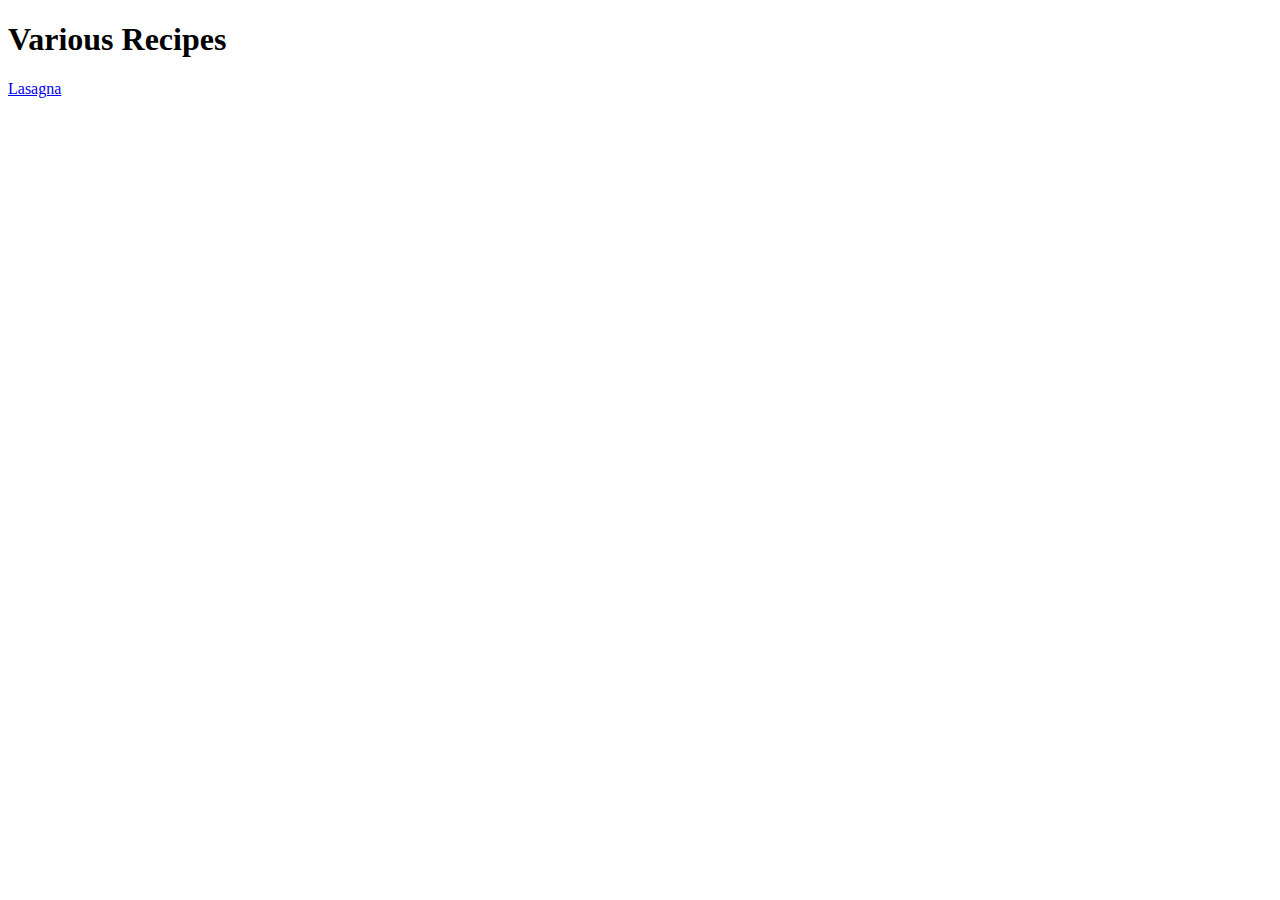
==== index.html @ 20cca654 "The recipe website" ====
<!DOCTYPE html>
<html lang="en">
<head>
    <meta charset="UTF-8">
    <meta http-equiv="X-UA-Compatible" content="IE=edge">
    <meta name="viewport" content="width=device-width, initial-scale=1.0">
    <title>The Website of Recipes</title>
</head>
<body>
    <h1>Various Recipes</h1>
    <a href = "./recipes/lasagna.html">Lasagna</a>
</body>
</html>
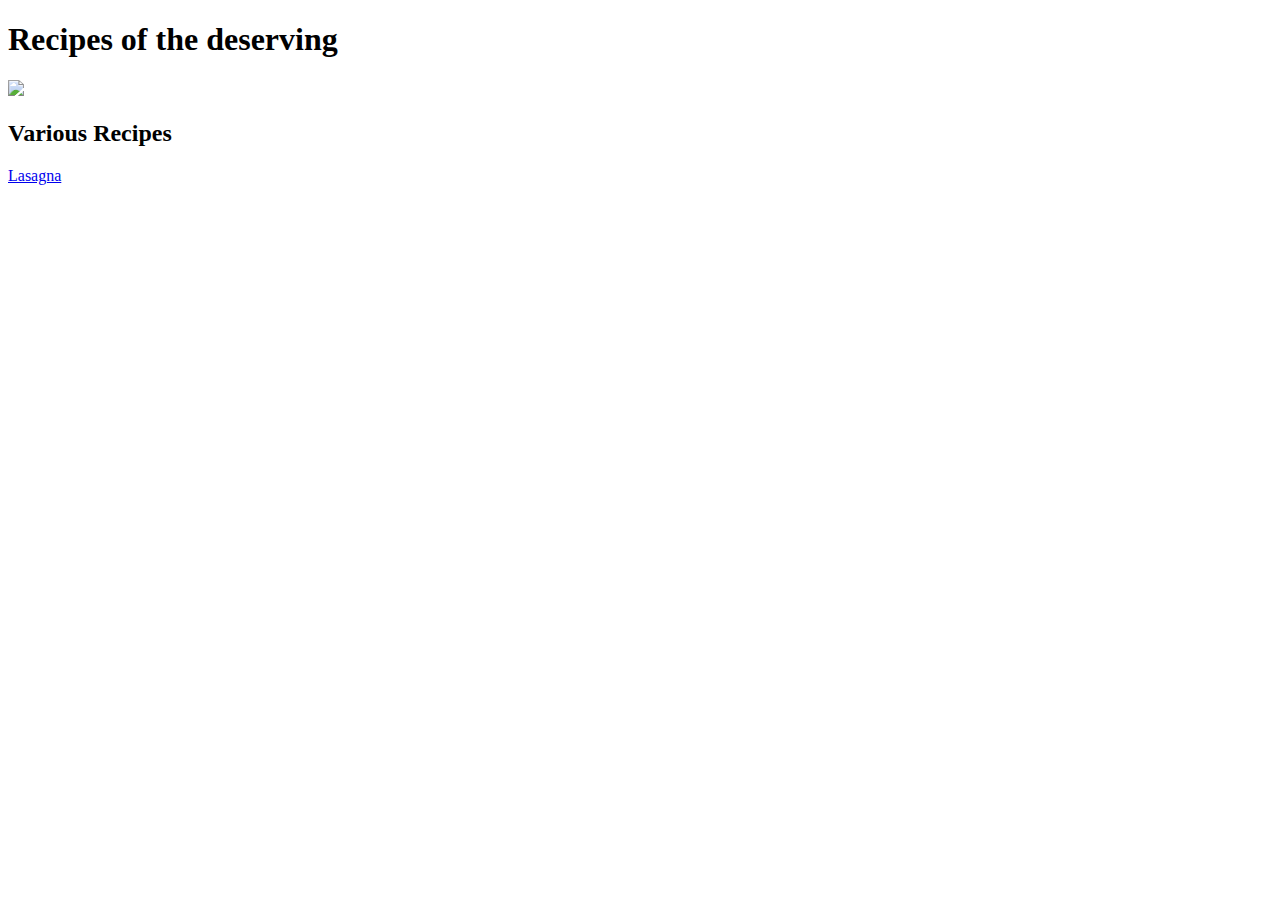
==== commit 9e59c975: "The recipe website" ====
--- a/index.html
+++ b/index.html
@@ -7,7 +7,9 @@
     <title>The Website of Recipes</title>
 </head>
 <body>
-    <h1>Various Recipes</h1>
+    <h1>Recipes of the deserving</h1>
+    <img src = "https://i0.wp.com/innonthesquare.net/wp-content/uploads/2019/10/culinary-created-self-made-chef-blog.jpg?fit=1030%2C387&ssl=1">
+    <h2>Various Recipes</h2>
     <a href = "./recipes/lasagna.html">Lasagna</a>
 </body>
 </html>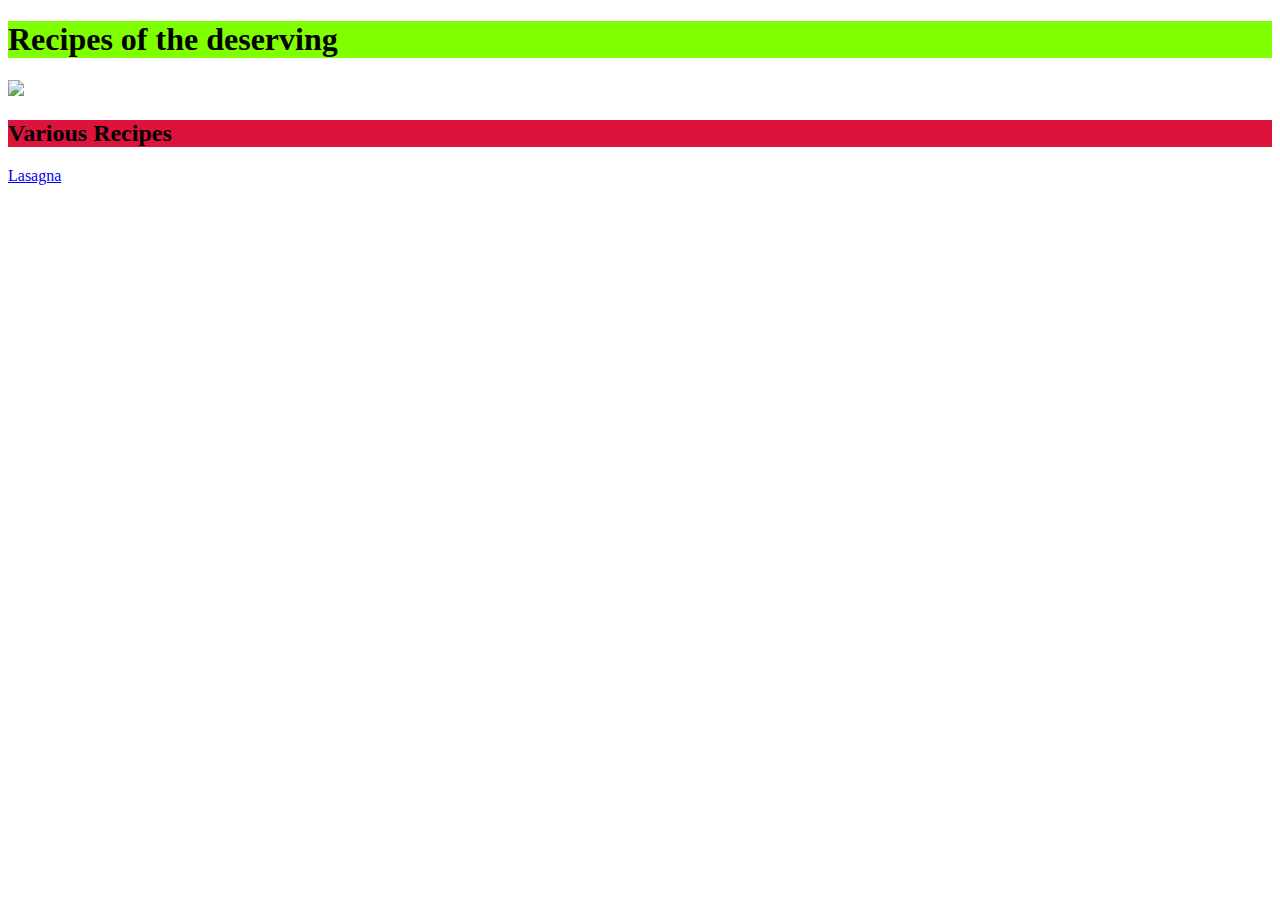
==== commit 448dd9c4: "adding basic css to homepage" ====
--- a/index.html
+++ b/index.html
@@ -4,12 +4,13 @@
     <meta charset="UTF-8">
     <meta http-equiv="X-UA-Compatible" content="IE=edge">
     <meta name="viewport" content="width=device-width, initial-scale=1.0">
-    <title>The Website of Recipes</title>
+    <title>Recipe Incarnation</title>
+    <link rel="stylesheet" href="styles.css"> 
 </head>
 <body>
-    <h1>Recipes of the deserving</h1>
+    <h1 class = "heading">Recipes of the deserving</h1>
     <img src = "https://i0.wp.com/innonthesquare.net/wp-content/uploads/2019/10/culinary-created-self-made-chef-blog.jpg?fit=1030%2C387&ssl=1">
-    <h2>Various Recipes</h2>
+    <h2 class = "heading2">Various Recipes</h2>
     <a href = "./recipes/lasagna.html">Lasagna</a>
 </body>
 </html>--- a/styles.css
+++ b/styles.css
@@ -0,0 +1,14 @@
+.heading{
+    color: black;
+    background-color: chartreuse;
+}
+
+.heading2{
+    color: black;
+    background-color: crimson;
+}
+
+img{
+    height: 200px;
+    width: auto;
+}